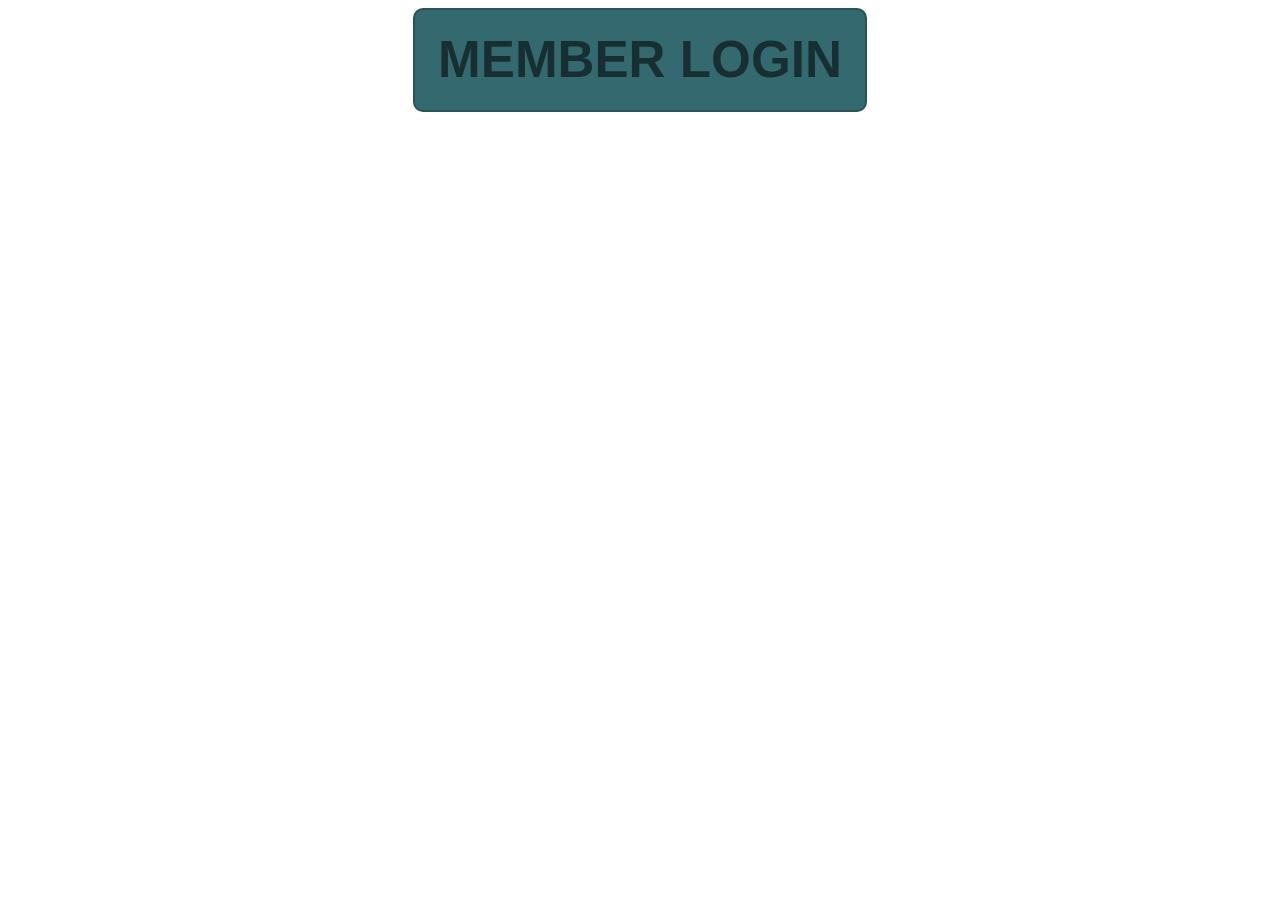
==== UwAmp/www/index.html @ 320ea528 "Added server with UwAmp" ====
<!DOCTYPE html>
<html>
<head>
	<title>Budget Assistant</title>
	<link rel="stylesheet" type="text/css" href="css/style.css">
</head>

<body>

<center>
<a href="login.html" class="button">Member Login<a>
</center>

</body>
</htmL>
---- UwAmp/www/css/style.css ----
.button {
	display: block;
	height: 100px;
	width: 450px;
	background: #34696f;
	border: 2px solid rgba(33, 68, 72, 0.59);

	color: rgba(0, 0, 0, 0.55);
	text-align: center;
	font: bold 3.2em/100px "Helvetica Neue", Arial, Helvetica, Geneva, sans-serif;
    border-radius: 10px;
}

a.button {
	text-decoration: none;
	text-transform: uppercase;
}
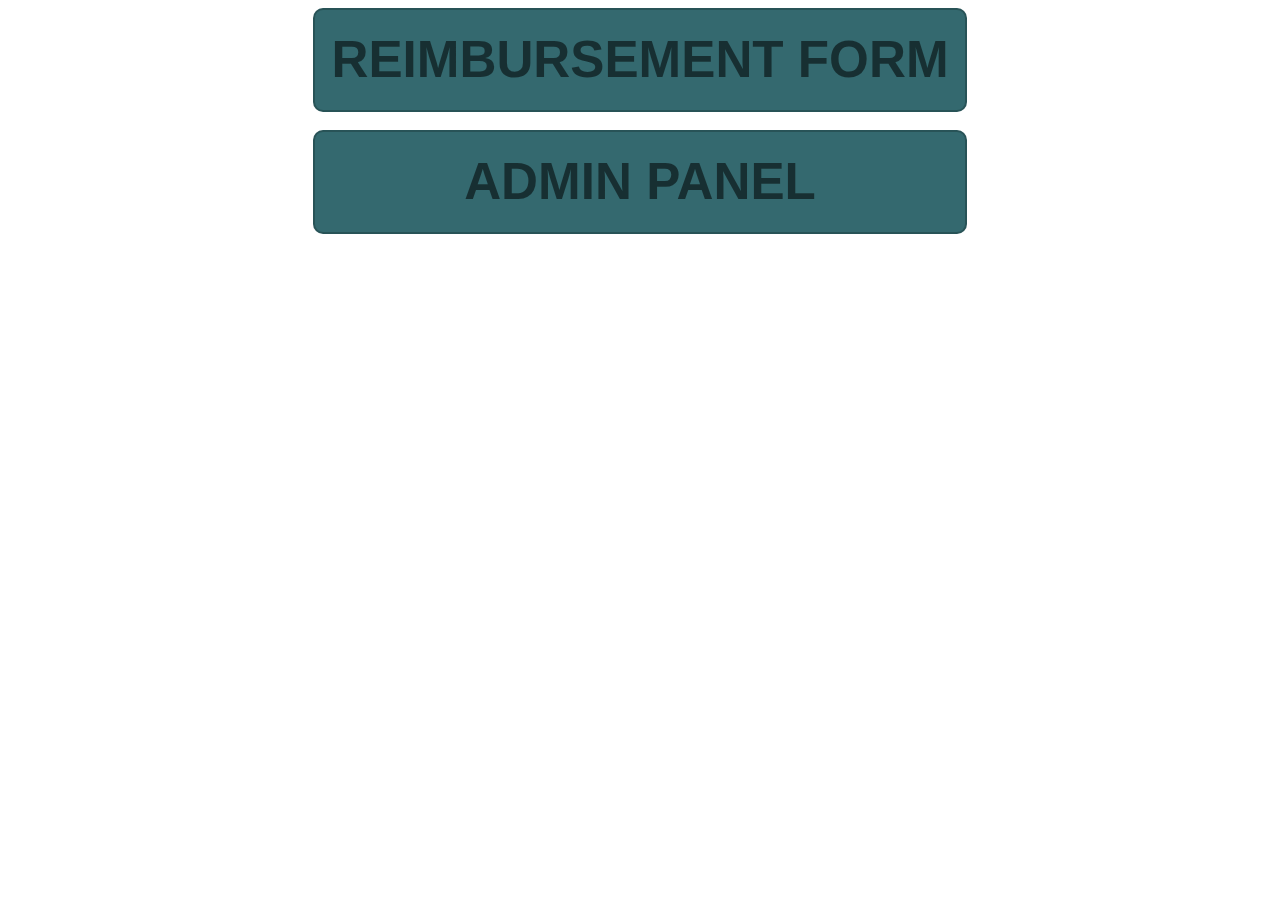
==== commit 22b7b836: "Additional Changes" ====
--- a/UwAmp/www/index.html
+++ b/UwAmp/www/index.html
@@ -8,7 +8,8 @@
 <body>
 
 <center>
-<a href="login.html" class="button">Member Login<a>
+<a href="reimbursement.html" class="button">Reimbursement Form</a> <br>
+<a href="admin.html" class="button">Admin Panel</a>
 </center>
 
 </body>
--- a/UwAmp/www/css/style.css
+++ b/UwAmp/www/css/style.css
@@ -1,7 +1,7 @@
 .button {
 	display: block;
 	height: 100px;
-	width: 450px;
+	width: 650px;
 	background: #34696f;
 	border: 2px solid rgba(33, 68, 72, 0.59);
 
@@ -14,4 +14,10 @@
 a.button {
 	text-decoration: none;
 	text-transform: uppercase;
+}
+
+div {
+	display: block;
+	background: #000000;
+	width: 400px;
 }